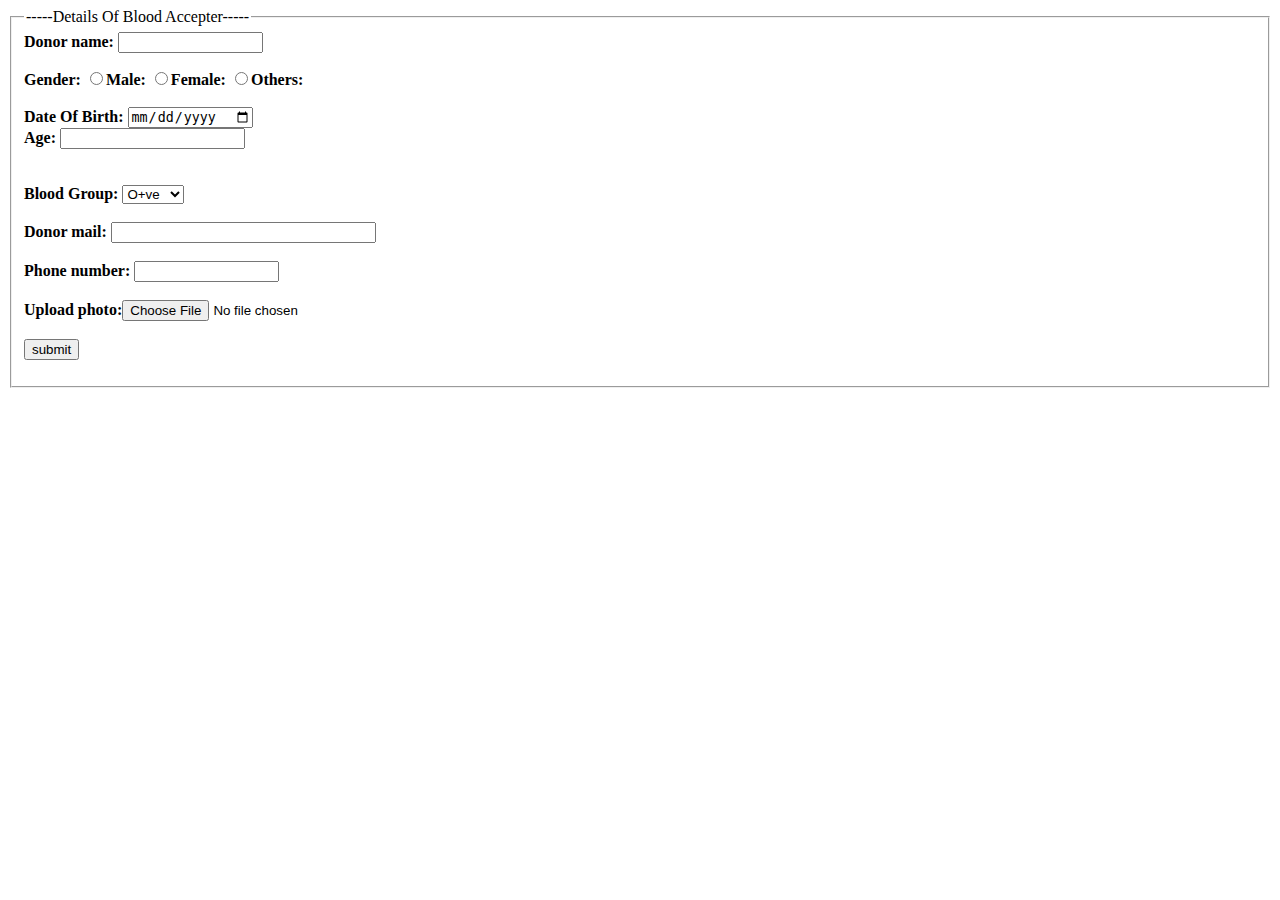
==== details_of_blood_acceptor.html @ e734a74d "k" ====
<html>
    <head>
        <link href="webcss.css"type="text/css"rel="stylesheet"/>
        <title >
            ★彡[BLOOD DONATOR]彡★
        </title>
        <link rel="icon" href="blood.jpeg"/>
    </head>
    <body2>
        <fieldset>
            <legend>-----Details Of Blood Accepter-----</legend>
            <form action="mailto:udaykirankoruvada@gmail.com" method="post" enctype="multipart/form-data">
                <p1><b>Donor name: </b><input type="text" name="Username" size="15" maxlength="30"></p>
                <p1>
                   <b>Gender: </b> 
                    <input type="radio" name="Gender" value="Male"><p2><b>Male:</b></p2>
                    <input type="radio" name="Gender" value="Female"><p2><b>Female:</b></p2>
                    <input type="radio" name="Gender" value="others"><p2><b>Others:</b></p2>
                </p1>
                <p1>
                </br></br><b>Date Of Birth: </b><input type="date" name="DOB" >
                </br><b>Age: </b><input type="text" name="Age" ></br>
                </p1>
                </br></br>
                <b>Blood Group: </b>
                <select name="Blood group">
                    <option value="O+ve">O+ve</option>
                    <option value="O+ve">O-ve</option>
                    <option value="O+ve">A+ve</option>
                    <option value="O+ve">A-ve</option>
                    <option value="O+ve">AB+ve</option>
                    <option value="O+ve">AB-ve</option>
                    <option value="O+ve">B+ve</option>
                    <option value="O+ve">B-ve</option>
                </select>
            </br></br>
                    <p2><b>Donor mail: </b></p2><input type="email" name="contact"value="" size="30"></br></br>
                    <p2><b>Phone number: </b></p2><input type="tel" name="contact"value=""size="15" maxlength="10"><br><br>
                    <p2><b>Upload photo:</b><input type="file"  id="photo" name="file" ></p2>
                </p1>
            </br></br>
                <button id="button-el" onclick="display()" >submit</button>
        </form>
    
        </fieldset>
    </body2>
    <script>
        function display()
        {
            document.getElementById(button-el)
            
            console.log("submitted succesfully !")
        }
        console.log(display())
    </script>
</html>
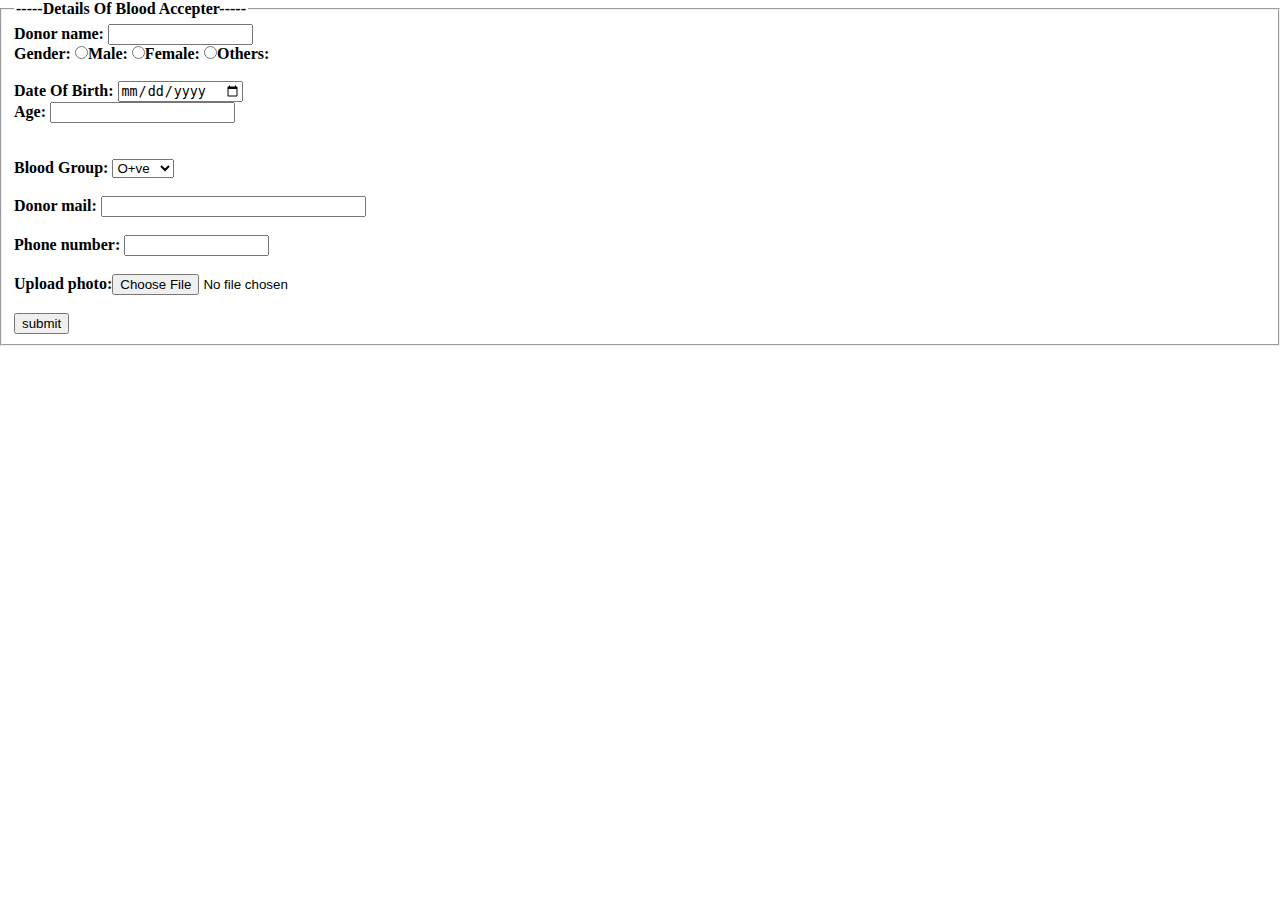
==== commit 4a0e4d16: "contact" ====
--- a/details_of_blood_acceptor.html
+++ b/details_of_blood_acceptor.html
@@ -7,9 +7,9 @@
         <link rel="icon" href="blood.jpeg"/>
     </head>
     <body2>
-        <fieldset>
+        <fieldset >
             <legend>-----Details Of Blood Accepter-----</legend>
-            <form action="mailto:udaykirankoruvada@gmail.com" method="post" enctype="multipart/form-data">
+            <form action="mailto:udaykirankoruvada@gmail.com" method="post" enctype="text/plain">
                 <p1><b>Donor name: </b><input type="text" name="Username" size="15" maxlength="30"></p>
                 <p1>
                    <b>Gender: </b> 
@@ -41,16 +41,6 @@
             </br></br>
                 <button id="button-el" onclick="display()" >submit</button>
         </form>
-    
         </fieldset>
     </body2>
-    <script>
-        function display()
-        {
-            document.getElementById(button-el)
-            
-            console.log("submitted succesfully !")
-        }
-        console.log(display())
-    </script>
 </html>--- a/webcss.css
+++ b/webcss.css
@@ -0,0 +1,33 @@
+*{margin:0%;}
+h1{font-style: var(cursive);;color:red;text-align: center;}
+h3{color: blue;text-align: center;}
+.text{background-color:cornsilk;margin:0%;width:82.2%;}
+
+.flex-container{margin: 0%;padding: 0%;display: flex;
+    flex-direction:row;height: 100px;width:100%;
+}
+img{
+    padding-left: 5%;
+    width: 75%;
+    height:500px;
+    background-color: white;
+}
+p{text-align: center;
+    font-family: 'Gill Sans', 'Gill Sans MT', Calibri, 'Trebuchet MS', sans-serif;
+    color: chocolate;
+    font-size:larger;}
+p2{text-overflow: clip;}
+body2{font-weight:bolder;}
+.links{color: rgb(242, 10, 33);font-size: xx-large;
+text-align: center;}
+a:hover{color: rgba(241, 26, 26, 0.919);background-color:black;}
+p3,a{font-family: 'Lucida Sans', 'Lucida Sans Regular', 'Lucida Grande', 'Lucida Sans Unicode', Geneva, Verdana, sans-serif;
+    background-color:brown;color:whitesmoke;margin-left: 0.1%;
+    border:lightcyan;border-radius: 3rem;border-spacing: 10%;text-decoration: none;padding: 0.1em;}
+p5{text-align: left;margin-bottom: 100px;padding: 0.1em;}
+p4{font-size:x-large;}
+.contact
+{
+    background-color: aliceblue;
+}
+.contactus{text-align: left;padding-left: 10%;}
